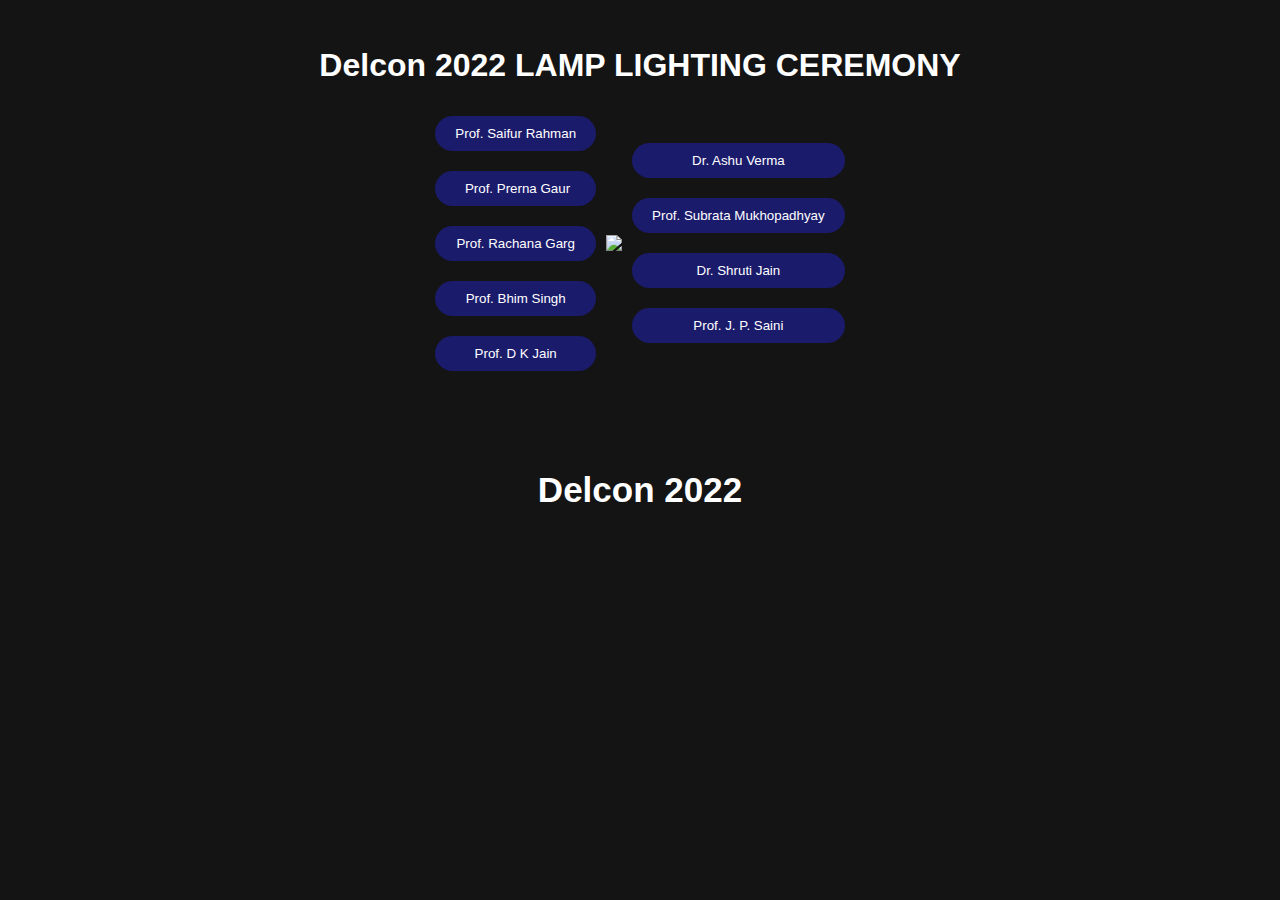
==== LampLighting/index.html @ 3aafce3e "Modified lamp lighting" ====
<!DOCTYPE html>
<html lang="en">
  <head>
    <meta charset="UTF-8" />
    <meta name="viewport" content="width=device-width, initial-scale=1.0" />
    <title>Delcon 2022 Lamp Lighting</title>
    <script src="https://simeydotme.github.io/jQuery-canvas-sparkles/bower_components/jquery/dist/jquery.min.js"></script>
    
  <script src="https://simeydotme.github.io/jQuery-canvas-sparkles/bower_components/requestAnimationFrame-polyfill/requestAnimationFrame.js"></script>
  <script src="https://simeydotme.github.io/jQuery-canvas-sparkles/dist/jquery-canvas-sparkles.js"></script>
  </head>
  <body>
    <style>
      body{
        font-family: 'Montserrat',sans-serif;
        background-color: rgb(20, 20, 20);
        text-align: center;
      }
.lamp-light-footer{
  font-size: 35px;
  font-weight: bold;
}
.manage-height{
  height: 490px;
}
      .light{
        background-color: rgba(28, 28, 124, 0.842);
        color: white;
       border: none;
       border-radius: 50px;
        padding: 10px 20px;
        margin: 10px;
      }
    
      .main{
        display: flex;
        justify-content: center;
        align-items: center;
      }
      .left-btn{
        display: flex;
        flex-direction: column;
        width: max-content;
        justify-content: center;
       
      }
    .right-btn{
      display: flex;
        flex-direction: column;
        width: max-content;
        justify-content: center;
    }
    </style>
    
    <script type="text/javascript">
      var index=1;
      function chgimg(x)
      {
        if(index===9){
          var ele=document.getElementById("i1");
          console.log(ele)
          ele.classList.add("manage-height");
          console.log(ele)
        }
        i1.src=`guest-${index}.png`;
        index++;
      }
      $(document).ready(function() {

$("body").sparkle({
    count:600,
    color: ["#DAA520","#FFD700"],
    speed: 0.4

});


});
      </script>
      </head>
      <body>
        <img src="./AISYWC-2020-light-removebg-preview.png" width="250px" alt="">
        <h1 style="color: white;">Delcon 2022 LAMP LIGHTING CEREMONY</h1>
        <div class="main " style="text-align: center;margin: 0 22%;">
        
   <div class="left-btn "> 
     <input type="button" value="Prof. Saifur Rahman" class="light" onclick="chgimg('guest-1.png')" />
     <input type="button" value=" Prof. Prerna Gaur" class="light" onclick="chgimg('guest-2.png')" />
    <input type="button" value="Prof. Rachana Garg" class="light" onclick="chgimg('guest-3.png')" />
    <input type="button" value="Prof. Bhim Singh" class="light" onclick="chgimg('guest-4.png')" />
    <input type="button" value="Prof. D K Jain" class="light" onclick="chgimg('guest-5.png')" /></div>
  
      <img id="i1" src="lamp-1.png"/>
      <!-- <b style="color: white;">CLICK THE BUTTON TO LIGHT THE KUTHUVILAKKU</b><br><br> -->
    <div class="right-btn ">   <input type="button" value="Dr. Ashu Verma" class="light" onclick="chgimg('guest-6.png')" />
      <input type="button" value="Prof. Subrata Mukhopadhyay" class="light" onclick="chgimg('guest-7.png')" />
      <input type="button" value="Dr. Shruti Jain" class="light" onclick="chgimg('guest-8.png')" />
      <input type="button" value="Prof. J. P. Saini" class="light" onclick="chgimg('guest-9.png')" />
      
      </div>
    </div>
    
    <br>
    
<br>
    <br>
  <p style="color: white" class="lamp-light-footer">Delcon 2022</p>
  </body>

</html>
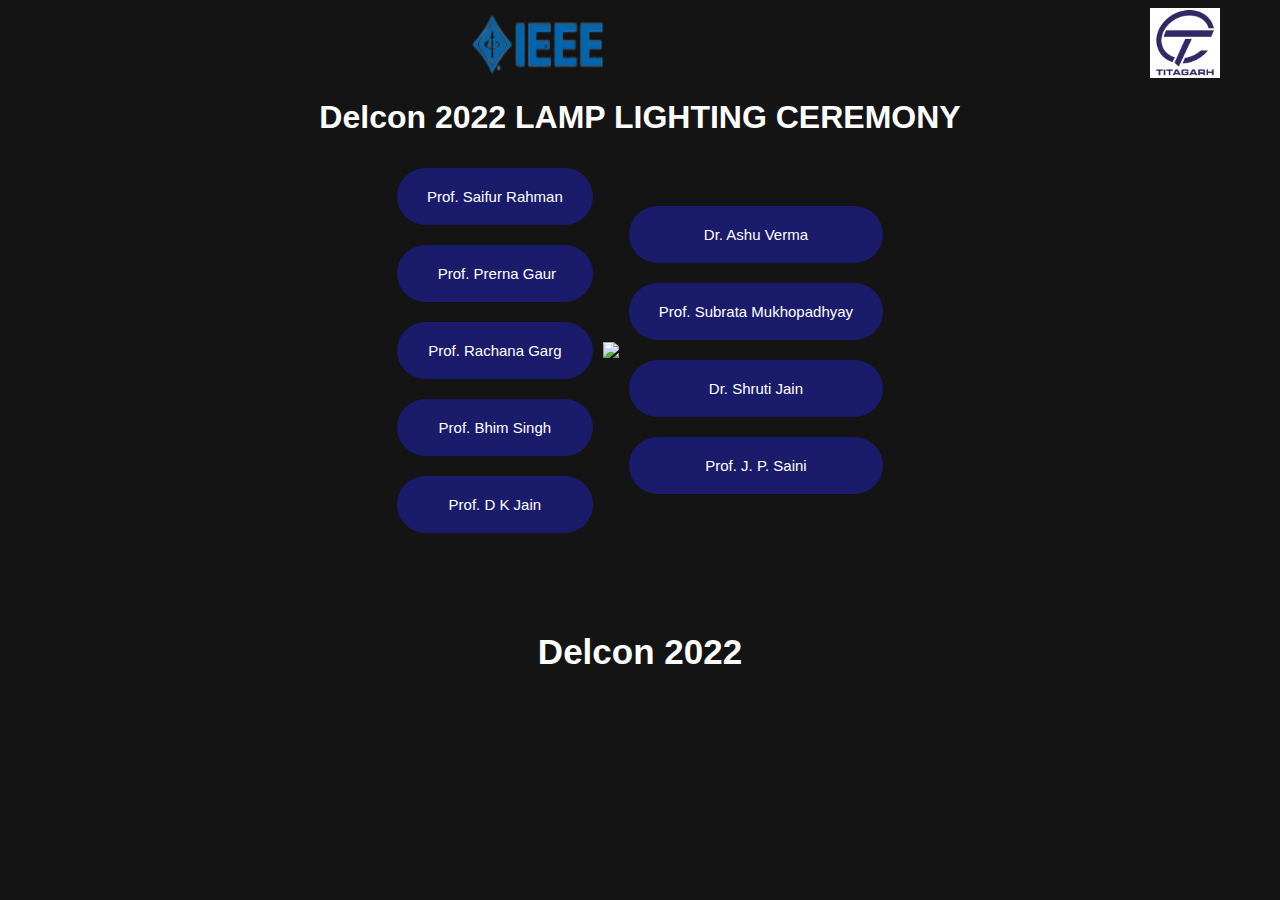
==== commit 1d2199d9: "Merge pull request #116 from Delcon2022/master" ====
--- a/LampLighting/index.html
+++ b/LampLighting/index.html
@@ -16,6 +16,10 @@
         background-color: rgb(20, 20, 20);
         text-align: center;
       }
+      .lampimgs{
+        /* height: 40px; */
+        width: 120px;
+      }
 .lamp-light-footer{
   font-size: 35px;
   font-weight: bold;
@@ -28,7 +32,8 @@
         color: white;
        border: none;
        border-radius: 50px;
-        padding: 10px 20px;
+        padding: 20px 30px;
+        font-size: 15px;
         margin: 10px;
       }
     
@@ -44,11 +49,26 @@
         justify-content: center;
        
       }
+      .logos-lamp{
+        display: flex;
+        flex-direction: row;
+        justify-content: space-evenly;
+      }
     .right-btn{
       display: flex;
         flex-direction: column;
         width: max-content;
         justify-content: center;
+    }
+    .lampimgs{
+      width: 70px;
+      /* height: 90px; */
+      
+    }
+    .lampimgs1{
+      width:150px;
+      
+      
     }
     </style>
     
@@ -64,6 +84,9 @@
         }
         i1.src=`guest-${index}.png`;
         index++;
+        if(index===10){
+          index=1;
+        }
       }
       $(document).ready(function() {
 
@@ -79,7 +102,17 @@
       </script>
       </head>
       <body>
-        <img src="./AISYWC-2020-light-removebg-preview.png" width="250px" alt="">
+        <div class="logos-lamp">
+
+          <img src="../assets/images/delcon-logo2.jpeg" width="250px" alt="" class="lampimgs1">
+          <img src="../assets/images/ieee_ds_white.png" width="250px" alt="" class="lampimgs1">
+          <img src="../logos/ieeehome.png" width="250px" alt="" class="lampimgs1">
+          <img src="../logos/ieee_newlogo.png" width="250px" alt="" class="lampimgs">
+          <img src="../assets/images/logos/ias-logo.png" width="250px" alt="" class="lampimgs">
+          <img src="../assets/images/logos/ieee css.jpg" width="250px" alt="" class="lampimgs">
+          <img src="../assets/images/pssintern.jpeg" width="250px" alt="" class="lampimgs">
+          <img src="../assets/images/corposponsi2.jpg" width="250px" alt="" class="lampimgs">
+        </div>
         <h1 style="color: white;">Delcon 2022 LAMP LIGHTING CEREMONY</h1>
         <div class="main " style="text-align: center;margin: 0 22%;">
         
